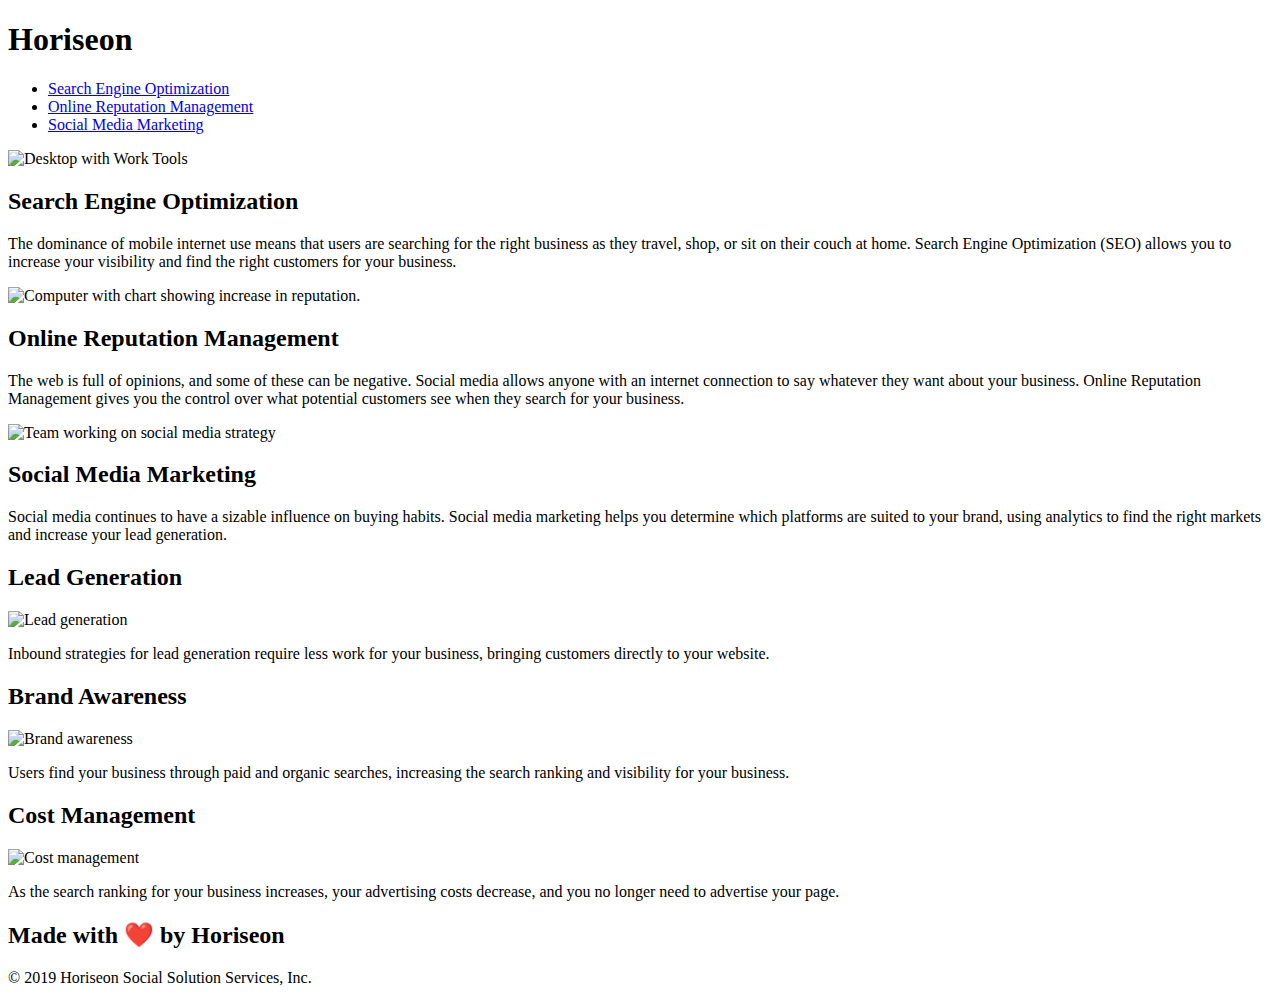
==== index.html @ 68f18e64 "Moved index.html" ====
<!DOCTYPE html>
<html lang="en-us">

<head>
    <meta charset="UTF-8" />
    <link rel="stylesheet" href="./assets/css/style.css">
    <title>Horiseon - Growth Management Services</title>
</head>

<body>
    <header>
        <h1>Hori<span>seo</span>n</h1>
        <nav>
            <ul>
                <li>
                    <a href="#search-engine-optimization">Search Engine Optimization</a> 
                </li>
                <li>
                    <a href="#online-reputation-management">Online Reputation Management</a>
                </li>
                <li>
                    <a href="#social-media-marketing">Social Media Marketing</a>
                </li>
            </ul>
        </nav>
    </header>
    <div class="hero" role="img" aria-label="Digital Marketing Meeting"></div> 
    <main>
        <section>
            <img src="./assets/images/search-engine-optimization.jpg" class="float-left" alt="Desktop with Work Tools"/>
            <h2>Search Engine Optimization</h2>
            <p>
                The dominance of mobile internet use means that users are searching for the right business as they travel, shop, or sit on their couch at home. Search Engine Optimization (SEO) allows you to increase your visibility and find the right customers for your business.
            </p>
        </section>
        <section>
            <img src="./assets/images/online-reputation-management.jpg" class="float-right" alt="Computer with chart showing increase in reputation."/>
            <h2>Online Reputation Management</h2>
            <p>
                The web is full of opinions, and some of these can be negative. Social media allows anyone with an internet connection to say whatever they want about your business. Online Reputation Management gives you the control over what potential customers see when they search for your business.
            </p>
        </section>
        <section>
            <img src="./assets/images/social-media-marketing.jpg" class="float-left" alt="Team working on social media strategy"/>
            <h2>Social Media Marketing</h2>
            <p>
                Social media continues to have a sizable influence on buying habits. Social media marketing helps you determine which platforms are suited to your brand, using analytics to find the right markets and increase your lead generation.
            </p>
        </section>
    </main>
    <aside> 
        <section>
            <h2>Lead Generation</h2>
            <img src="./assets/images/lead-generation.png" alt="Lead generation"/>
            <p>
                Inbound strategies for lead generation require less work for your business, bringing customers directly to your website.
            </p>
        </section>
        <section>
            <h2>Brand Awareness</h2>
            <img src="./assets/images/brand-awareness.png" alt="Brand awareness"/>
            <p>
                Users find your business through paid and organic searches, increasing the search ranking and visibility for your business.
            </p>
        </section>
        <section>
            <h2>Cost Management</h2>
            <img src="./assets/images/cost-management.png" alt="Cost management"></img>
            <p>
                As the search ranking for your business increases, your advertising costs decrease, and you no longer need to advertise your page.
            </p>
        </section>
    </aside>
    <footer>
        <h2>Made with ❤️️ by Horiseon</h2>
        <p>
            &copy; 2019 Horiseon Social Solution Services, Inc.
        </p>
    </footer>
</body>

</html>

<!-- To-do
-Review title re: concise, descriptive
-Review and apply best naming practices for Git
-Readme
-->

<!-- 2/2
-Removed CSS classes that were no longer needed following addition of semantic HTML, and updated CSS accordingly to preserve styling.
-Changed the H3 tags in the Aside to H2 tags, and applied font-size 1.17em to preserve styling.
-Added role="img" to herop image, and used aria-label to provide alt text.
-->
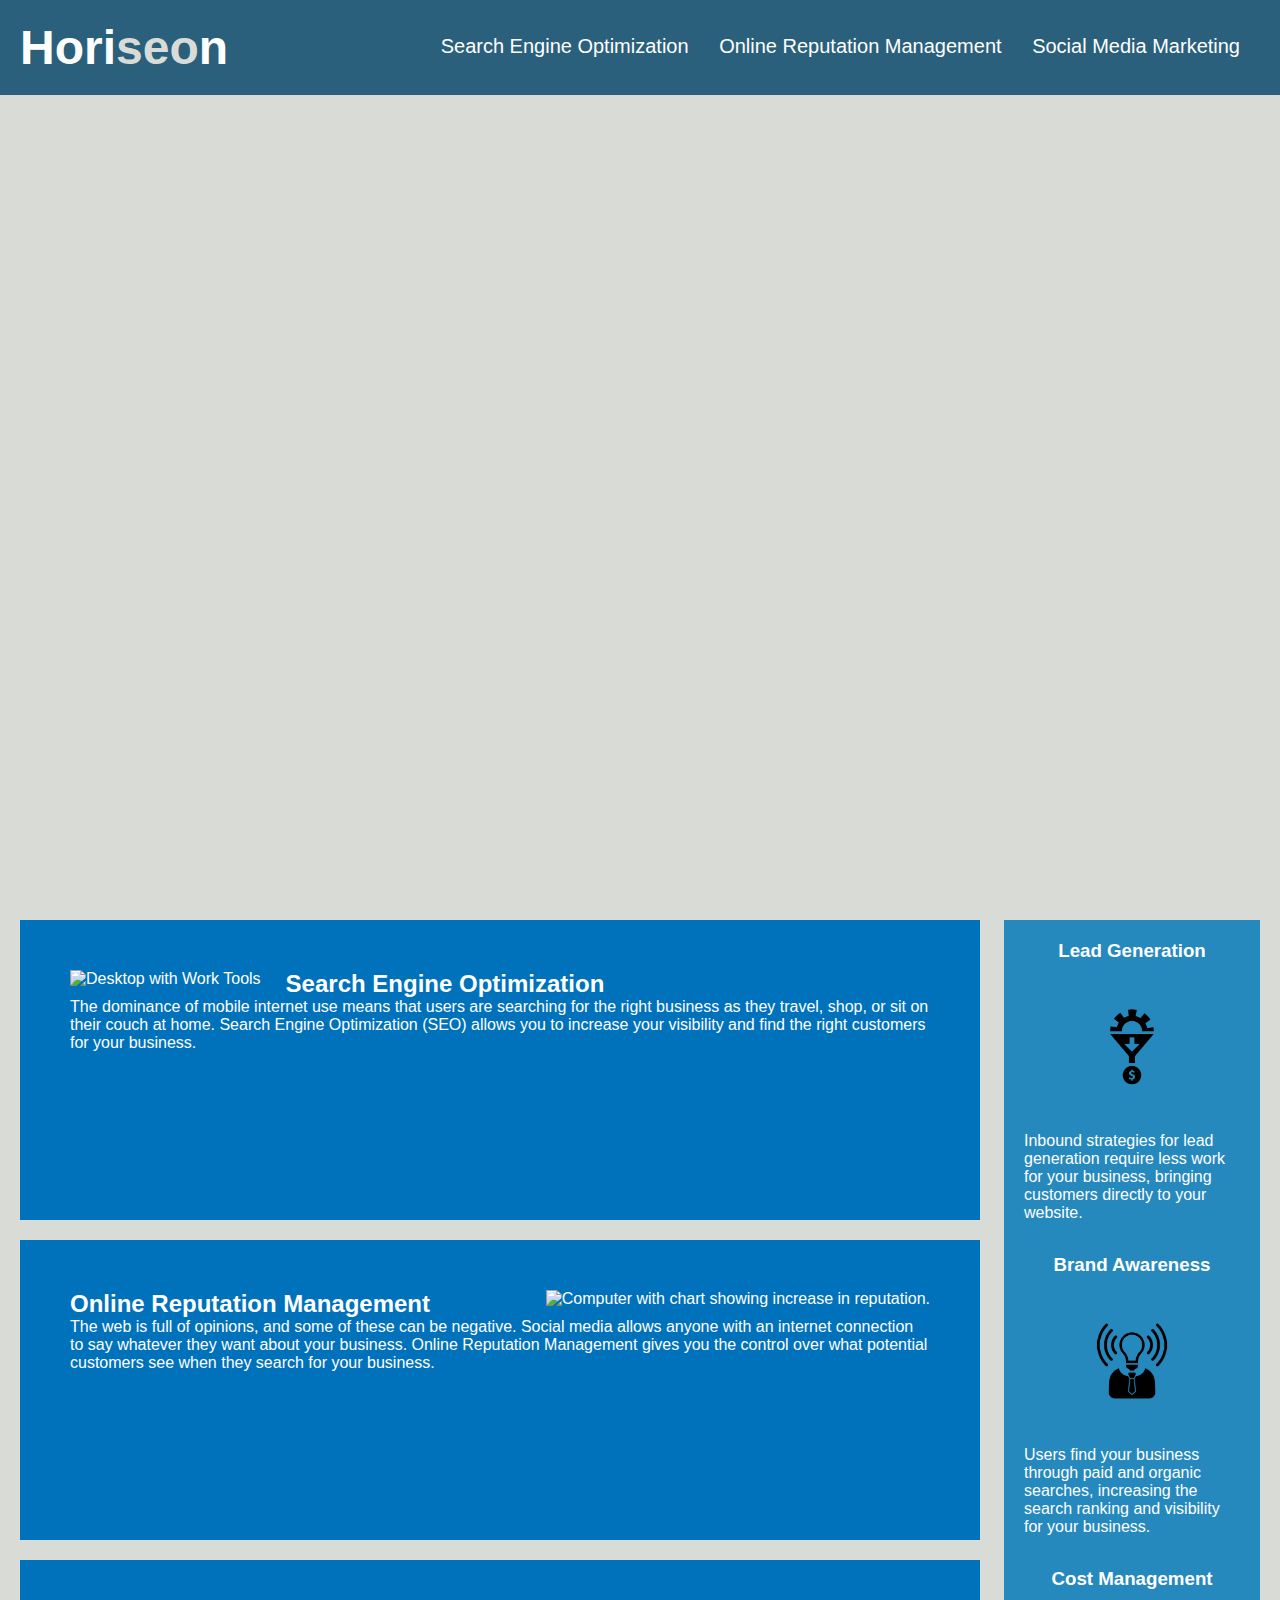
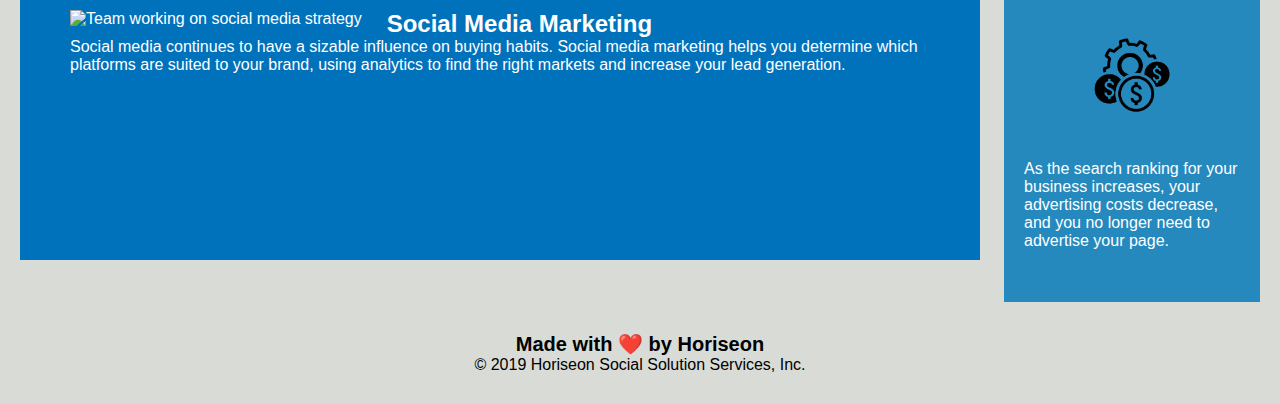
==== commit 37cef157: "Updated index.html to fix nav links" ====
--- a/index.html
+++ b/index.html
@@ -13,7 +13,7 @@
         <nav>
             <ul>
                 <li>
-                    <a href="#search-engine-optimization">Search Engine Optimization</a> 
+                    <a href="#search-engine-optimization">Search Engine Optimization</a>
                 </li>
                 <li>
                     <a href="#online-reputation-management">Online Reputation Management</a>
@@ -26,21 +26,21 @@
     </header>
     <div class="hero" role="img" aria-label="Digital Marketing Meeting"></div> 
     <main>
-        <section>
+        <section id="search-engine-optimization">
             <img src="./assets/images/search-engine-optimization.jpg" class="float-left" alt="Desktop with Work Tools"/>
             <h2>Search Engine Optimization</h2>
             <p>
                 The dominance of mobile internet use means that users are searching for the right business as they travel, shop, or sit on their couch at home. Search Engine Optimization (SEO) allows you to increase your visibility and find the right customers for your business.
             </p>
         </section>
-        <section>
+        <section id="online-reputation-management">
             <img src="./assets/images/online-reputation-management.jpg" class="float-right" alt="Computer with chart showing increase in reputation."/>
             <h2>Online Reputation Management</h2>
             <p>
                 The web is full of opinions, and some of these can be negative. Social media allows anyone with an internet connection to say whatever they want about your business. Online Reputation Management gives you the control over what potential customers see when they search for your business.
             </p>
         </section>
-        <section>
+        <section id="social-media-marketing">
             <img src="./assets/images/social-media-marketing.jpg" class="float-left" alt="Team working on social media strategy"/>
             <h2>Social Media Marketing</h2>
             <p>
--- a/assets/css/style.css
+++ b/assets/css/style.css
@@ -0,0 +1,149 @@
+/*-------------------------------------------------*/
+/*------------------General-----------------------*/
+
+* {
+    box-sizing: border-box;
+    padding: 0;
+    margin: 0;
+}
+
+body {
+    background-color: #d9dcd6;
+}
+
+a {
+    color: #ffffff;
+    text-decoration: none;
+}
+
+p {
+    font-size: 16px;
+}
+
+/*-------------------------------------------------*/
+/*------------------Header-----------------------*/
+
+header {
+    padding: 20px;
+    font-family: 'Trebuchet MS', 'Lucida Sans Unicode', 'Lucida Grande', 'Lucida Sans', Arial, sans-serif;
+    background-color: #2a607c;
+    color: #ffffff;
+}
+
+h1 {
+    display: inline-block;
+    font-size: 48px;
+}
+
+h1 span {
+    color: #d9dcd6;
+}
+
+nav {
+    padding-top: 15px;
+    margin-right: 20px;
+    float: right;
+    font-family: 'Gill Sans', 'Gill Sans MT', Calibri, 'Trebuchet MS', sans-serif;
+    font-size: 20px;
+}
+
+nav ul {
+    list-style-type: none;
+}
+
+nav ul li {
+    display: inline-block;
+    margin-left: 25px;
+}
+
+.hero {
+    height: 800px;
+    width: 100%;
+    margin-bottom: 25px;
+    background-image: url("../images/digital-marketing-meeting.jpg");
+    background-size: cover;
+    background-position: center;
+}
+
+/*-------------------------------------------------*/
+/*------------------Content-----------------------*/
+
+main {
+    width: 75%;
+    display: inline-block;
+    margin-left: 20px;
+}
+
+.float-left {
+    float: left;
+    margin-right: 25px;
+}
+
+.float-right {
+    float: right;
+    margin-left: 25px;
+}
+
+
+main section {
+    margin-bottom: 20px;
+    padding: 50px;
+    height: 300px;
+    font-family: 'Gill Sans', 'Gill Sans MT', Calibri, 'Trebuchet MS', sans-serif;
+    background-color: #0072bb;
+    color: #ffffff;
+}
+
+main section img {
+    max-height: 200px;
+}
+
+.main section h2 {
+    margin-bottom: 20px;
+    font-size: 36px;
+}
+
+/*-------------------------------------------------*/
+/*------------------Benefits-----------------------*/
+
+aside {
+    margin-right: 20px;
+    padding: 20px;
+    clear: both;
+    float: right;
+    width: 20%;
+    height: 100%;
+    font-family: 'Gill Sans', 'Gill Sans MT', Calibri, 'Trebuchet MS', sans-serif;
+    background-color: #2589bd;
+}
+
+aside section {
+    margin-bottom: 32px;
+    color: #ffffff;
+}
+
+aside h2 {
+    margin-bottom: 10px;
+    text-align: center;
+    font-size: 1.17em;
+}
+
+aside img {
+    display: block;
+    margin: 10px auto;
+    max-width: 150px;
+}
+
+/*-------------------------------------------------*/
+/*------------------Footer-----------------------*/
+
+footer {
+    padding: 30px;
+    clear: both;
+    font-family: 'Trebuchet MS', 'Lucida Sans Unicode', 'Lucida Grande', 'Lucida Sans', Arial, sans-serif;
+    text-align: center;
+}
+
+footer h2 {
+    font-size: 20px;
+}
